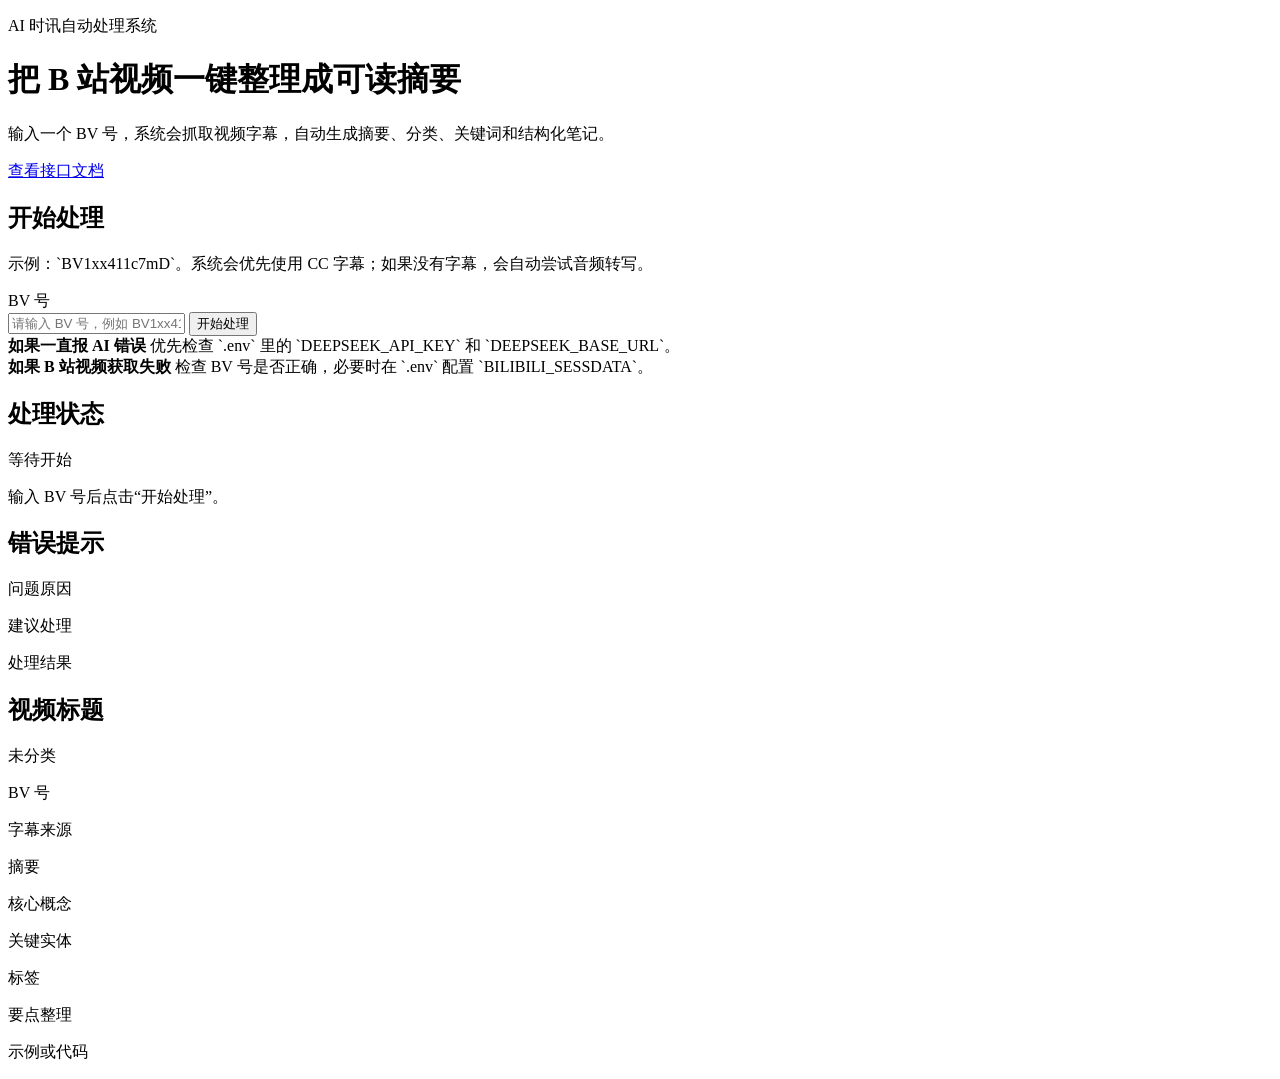
==== app/static/index.html @ 7cc6211f "Initial commit: AI news aggregation system - Add FastAPI backend with async support - Add B站视频抓取和字幕提" ====
<!DOCTYPE html>
<html lang="zh-CN">
<head>
  <meta charset="UTF-8">
  <meta name="viewport" content="width=device-width, initial-scale=1.0">
  <title>AI 时讯自动处理系统</title>
  <link rel="stylesheet" href="/static/styles.css">
</head>
<body>
  <div class="page">
    <header class="hero">
      <div>
        <p class="eyebrow">AI 时讯自动处理系统</p>
        <h1>把 B 站视频一键整理成可读摘要</h1>
        <p class="subtitle">
          输入一个 BV 号，系统会抓取视频字幕，自动生成摘要、分类、关键词和结构化笔记。
        </p>
      </div>
      <div class="hero-actions">
        <a class="ghost-btn" href="/docs" target="_blank" rel="noreferrer">查看接口文档</a>
      </div>
    </header>

    <main class="layout">
      <section class="card input-card">
        <h2>开始处理</h2>
        <p class="muted">示例：`BV1xx411c7mD`。系统会优先使用 CC 字幕；如果没有字幕，会自动尝试音频转写。</p>

        <form id="process-form">
          <label for="bv-id">BV 号</label>
          <div class="input-row">
            <input id="bv-id" name="bv-id" type="text" placeholder="请输入 BV 号，例如 BV1xx411c7mD" autocomplete="off">
            <button id="submit-btn" type="submit">开始处理</button>
          </div>
        </form>

        <div class="tips">
          <div class="tip">
            <strong>如果一直报 AI 错误</strong>
            <span>优先检查 `.env` 里的 `DEEPSEEK_API_KEY` 和 `DEEPSEEK_BASE_URL`。</span>
          </div>
          <div class="tip">
            <strong>如果 B 站视频获取失败</strong>
            <span>检查 BV 号是否正确，必要时在 `.env` 配置 `BILIBILI_SESSDATA`。</span>
          </div>
        </div>
      </section>

      <section class="card status-card">
        <h2>处理状态</h2>
        <div id="status-box" class="status status-idle">
          <span class="status-dot"></span>
          <div>
            <p class="status-title">等待开始</p>
            <p class="status-text">输入 BV 号后点击“开始处理”。</p>
          </div>
        </div>
      </section>

      <section id="error-card" class="card error-card hidden">
        <h2>错误提示</h2>
        <div class="error-grid">
          <div>
            <p class="label">问题原因</p>
            <p id="error-message" class="error-message"></p>
          </div>
          <div>
            <p class="label">建议处理</p>
            <p id="error-hint" class="error-hint"></p>
          </div>
        </div>
      </section>

      <section id="result-card" class="card result-card hidden">
        <div class="result-header">
          <div>
            <p class="eyebrow">处理结果</p>
            <h2 id="result-title">视频标题</h2>
          </div>
          <span id="result-category" class="badge">未分类</span>
        </div>

        <div class="meta-grid">
          <div class="meta-item">
            <p class="label">BV 号</p>
            <p id="result-bv"></p>
          </div>
          <div class="meta-item">
            <p class="label">字幕来源</p>
            <p id="result-source"></p>
          </div>
        </div>

        <div class="content-block">
          <p class="label">摘要</p>
          <p id="result-summary" class="content-text"></p>
        </div>

        <div class="content-block">
          <p class="label">核心概念</p>
          <p id="result-core" class="content-text"></p>
        </div>

        <div class="content-block">
          <p class="label">关键实体</p>
          <div id="result-entities" class="tag-list"></div>
        </div>

        <div class="content-block">
          <p class="label">标签</p>
          <div id="result-tags" class="tag-list"></div>
        </div>

        <div class="content-block">
          <p class="label">要点整理</p>
          <ul id="result-points" class="points-list"></ul>
        </div>

        <div class="content-block">
          <p class="label">示例或代码</p>
          <pre id="result-example" class="code-block"></pre>
        </div>
      </section>
    </main>
  </div>

  <script src="/static/app.js"></script>
</body>
</html>
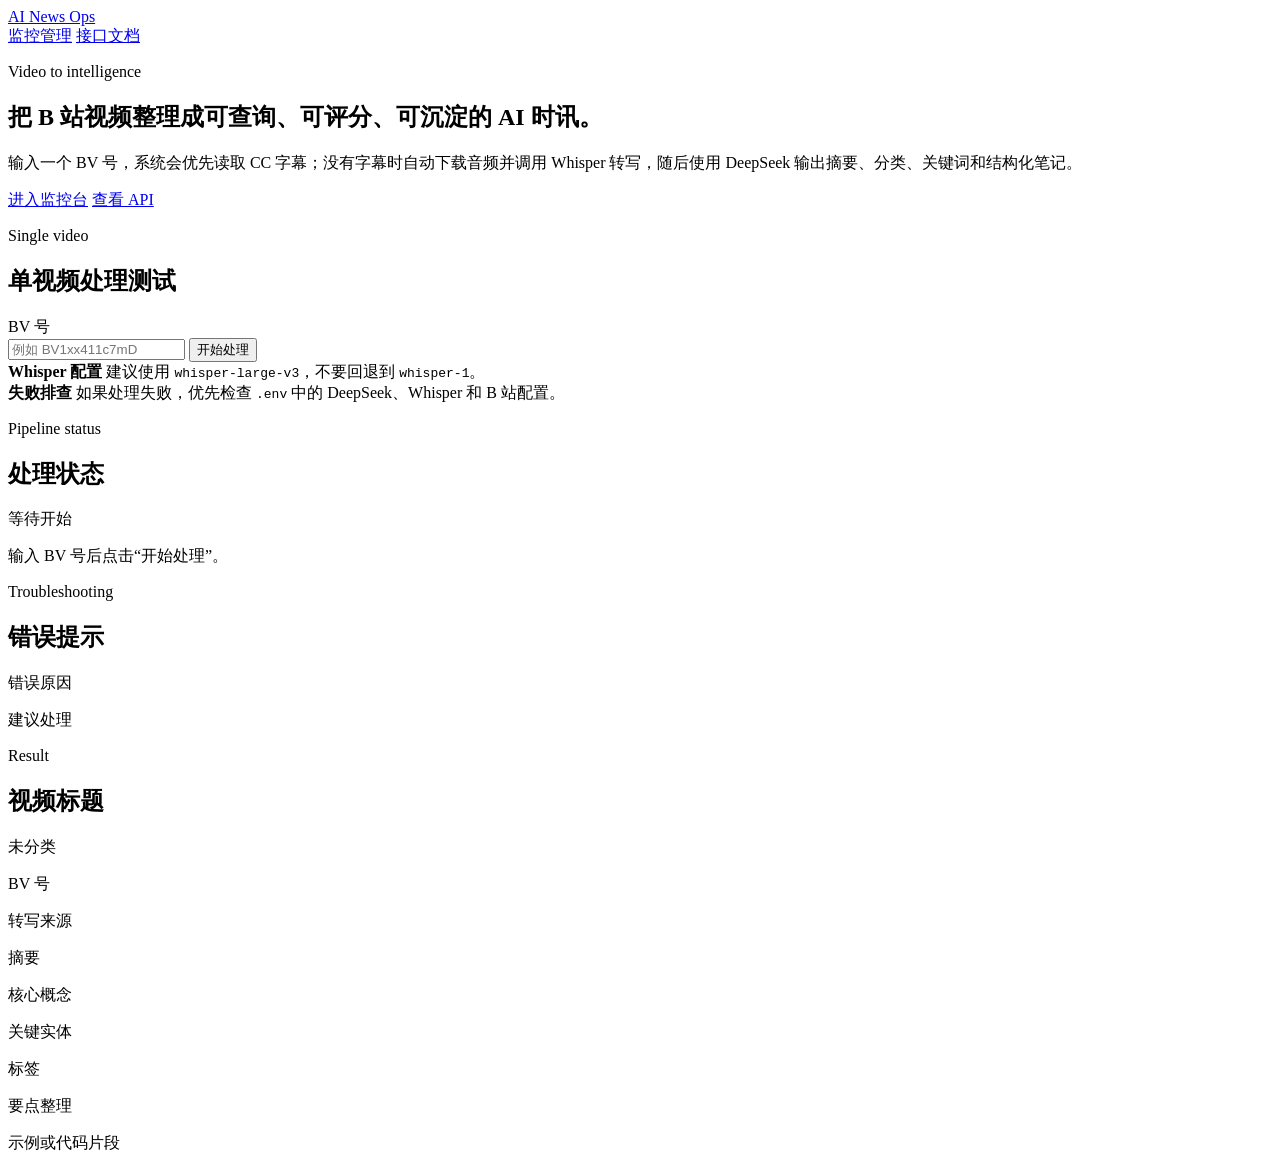
==== commit 939a7b13: "了监控源管理、内容抓取/去重/AI 入库、内容查询、企业微信推送和定时任务骨架" ====
--- a/app/static/index.html
+++ b/app/static/index.html
@@ -1,4 +1,4 @@
-<!DOCTYPE html>
+﻿<!DOCTYPE html>
 <html lang="zh-CN">
 <head>
   <meta charset="UTF-8">
@@ -7,117 +7,131 @@
   <link rel="stylesheet" href="/static/styles.css">
 </head>
 <body>
-  <div class="page">
-    <header class="hero">
-      <div>
-        <p class="eyebrow">AI 时讯自动处理系统</p>
-        <h1>把 B 站视频一键整理成可读摘要</h1>
-        <p class="subtitle">
-          输入一个 BV 号，系统会抓取视频字幕，自动生成摘要、分类、关键词和结构化笔记。
-        </p>
-      </div>
-      <div class="hero-actions">
-        <a class="ghost-btn" href="/docs" target="_blank" rel="noreferrer">查看接口文档</a>
-      </div>
+  <div class="page-shell">
+    <header class="topbar">
+      <a class="brand" href="/">AI News Ops</a>
+      <nav class="nav-links">
+        <a href="/manage">监控管理</a>
+        <a href="/docs" target="_blank" rel="noreferrer">接口文档</a>
+      </nav>
     </header>
 
-    <main class="layout">
-      <section class="card input-card">
-        <h2>开始处理</h2>
-        <p class="muted">示例：`BV1xx411c7mD`。系统会优先使用 CC 字幕；如果没有字幕，会自动尝试音频转写。</p>
+    <main class="hero-layout">
+      <section class="hero-panel glow-panel">
+        <p class="eyebrow">Video to intelligence</p>
+        <h1>把 B 站视频整理成可查询、可评分、可沉淀的 AI 时讯。</h1>
+        <p class="lead">
+          输入一个 BV 号，系统会优先读取 CC 字幕；没有字幕时自动下载音频并调用 Whisper 转写，随后使用 DeepSeek 输出摘要、分类、关键词和结构化笔记。
+        </p>
+        <div class="hero-actions">
+          <a class="btn secondary" href="/manage">进入监控台</a>
+          <a class="btn ghost" href="/docs" target="_blank" rel="noreferrer">查看 API</a>
+        </div>
+      </section>
 
-        <form id="process-form">
-          <label for="bv-id">BV 号</label>
-          <div class="input-row">
-            <input id="bv-id" name="bv-id" type="text" placeholder="请输入 BV 号，例如 BV1xx411c7mD" autocomplete="off">
-            <button id="submit-btn" type="submit">开始处理</button>
+      <section class="card-stack">
+        <section class="card control-card">
+          <div class="section-heading">
+            <div>
+              <p class="eyebrow">Single video</p>
+              <h2>单视频处理测试</h2>
+            </div>
           </div>
-        </form>
+          <form id="process-form" class="stack-form">
+            <label for="bv-id">BV 号</label>
+            <div class="input-row">
+              <input id="bv-id" name="bv-id" type="text" placeholder="例如 BV1xx411c7mD" autocomplete="off">
+              <button id="submit-btn" class="btn" type="submit">开始处理</button>
+            </div>
+          </form>
+          <div class="helper-grid">
+            <div class="helper-card">
+              <strong>Whisper 配置</strong>
+              <span>建议使用 <code>whisper-large-v3</code>，不要回退到 <code>whisper-1</code>。</span>
+            </div>
+            <div class="helper-card">
+              <strong>失败排查</strong>
+              <span>如果处理失败，优先检查 <code>.env</code> 中的 DeepSeek、Whisper 和 B 站配置。</span>
+            </div>
+          </div>
+        </section>
 
-        <div class="tips">
-          <div class="tip">
-            <strong>如果一直报 AI 错误</strong>
-            <span>优先检查 `.env` 里的 `DEEPSEEK_API_KEY` 和 `DEEPSEEK_BASE_URL`。</span>
+        <section class="card status-card">
+          <div class="section-heading compact">
+            <div>
+              <p class="eyebrow">Pipeline status</p>
+              <h2>处理状态</h2>
+            </div>
           </div>
-          <div class="tip">
-            <strong>如果 B 站视频获取失败</strong>
-            <span>检查 BV 号是否正确，必要时在 `.env` 配置 `BILIBILI_SESSDATA`。</span>
+          <div id="status-box" class="status status-idle">
+            <span class="status-dot"></span>
+            <div>
+              <p class="status-title">等待开始</p>
+              <p class="status-text">输入 BV 号后点击“开始处理”。</p>
+            </div>
+          </div>
+        </section>
+      </section>
+
+      <section id="error-card" class="card hidden">
+        <div class="section-heading compact">
+          <div>
+            <p class="eyebrow">Troubleshooting</p>
+            <h2>错误提示</h2>
+          </div>
+        </div>
+        <div class="split-grid">
+          <div>
+            <p class="label">错误原因</p>
+            <p id="error-message" class="content-text"></p>
+          </div>
+          <div>
+            <p class="label">建议处理</p>
+            <p id="error-hint" class="content-text"></p>
           </div>
         </div>
       </section>
 
-      <section class="card status-card">
-        <h2>处理状态</h2>
-        <div id="status-box" class="status status-idle">
-          <span class="status-dot"></span>
-          <div>
-            <p class="status-title">等待开始</p>
-            <p class="status-text">输入 BV 号后点击“开始处理”。</p>
-          </div>
-        </div>
-      </section>
-
-      <section id="error-card" class="card error-card hidden">
-        <h2>错误提示</h2>
-        <div class="error-grid">
-          <div>
-            <p class="label">问题原因</p>
-            <p id="error-message" class="error-message"></p>
-          </div>
-          <div>
-            <p class="label">建议处理</p>
-            <p id="error-hint" class="error-hint"></p>
-          </div>
-        </div>
-      </section>
-
-      <section id="result-card" class="card result-card hidden">
+      <section id="result-card" class="card hidden">
         <div class="result-header">
           <div>
-            <p class="eyebrow">处理结果</p>
+            <p class="eyebrow">Result</p>
             <h2 id="result-title">视频标题</h2>
           </div>
-          <span id="result-category" class="badge">未分类</span>
+          <span id="result-category" class="pill">未分类</span>
         </div>
-
         <div class="meta-grid">
           <div class="meta-item">
             <p class="label">BV 号</p>
             <p id="result-bv"></p>
           </div>
           <div class="meta-item">
-            <p class="label">字幕来源</p>
+            <p class="label">转写来源</p>
             <p id="result-source"></p>
           </div>
         </div>
-
         <div class="content-block">
           <p class="label">摘要</p>
           <p id="result-summary" class="content-text"></p>
         </div>
-
         <div class="content-block">
           <p class="label">核心概念</p>
           <p id="result-core" class="content-text"></p>
         </div>
-
         <div class="content-block">
           <p class="label">关键实体</p>
           <div id="result-entities" class="tag-list"></div>
         </div>
-
         <div class="content-block">
           <p class="label">标签</p>
           <div id="result-tags" class="tag-list"></div>
         </div>
-
         <div class="content-block">
           <p class="label">要点整理</p>
           <ul id="result-points" class="points-list"></ul>
         </div>
-
         <div class="content-block">
-          <p class="label">示例或代码</p>
+          <p class="label">示例或代码片段</p>
           <pre id="result-example" class="code-block"></pre>
         </div>
       </section>
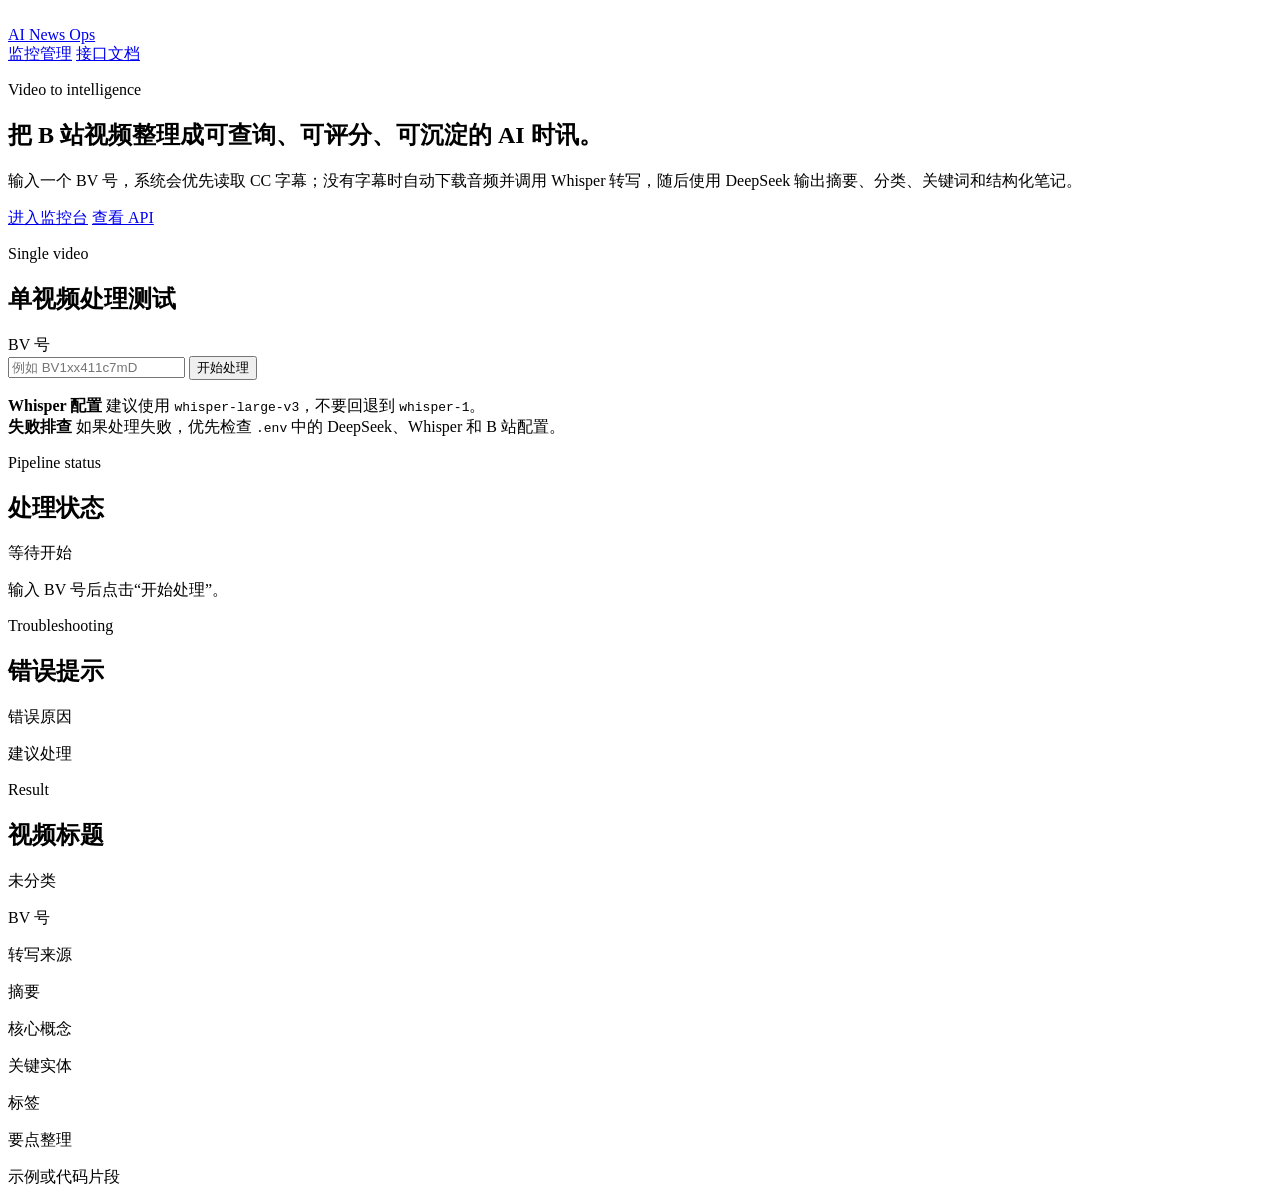
==== commit 9b91441b: "修复windows定时任务有时推送失败的问题（bom字符）" ====
--- a/app/static/index.html
+++ b/app/static/index.html
@@ -1,4 +1,4 @@
-﻿<!DOCTYPE html>
+﻿﻿<!DOCTYPE html>
 <html lang="zh-CN">
 <head>
   <meta charset="UTF-8">
